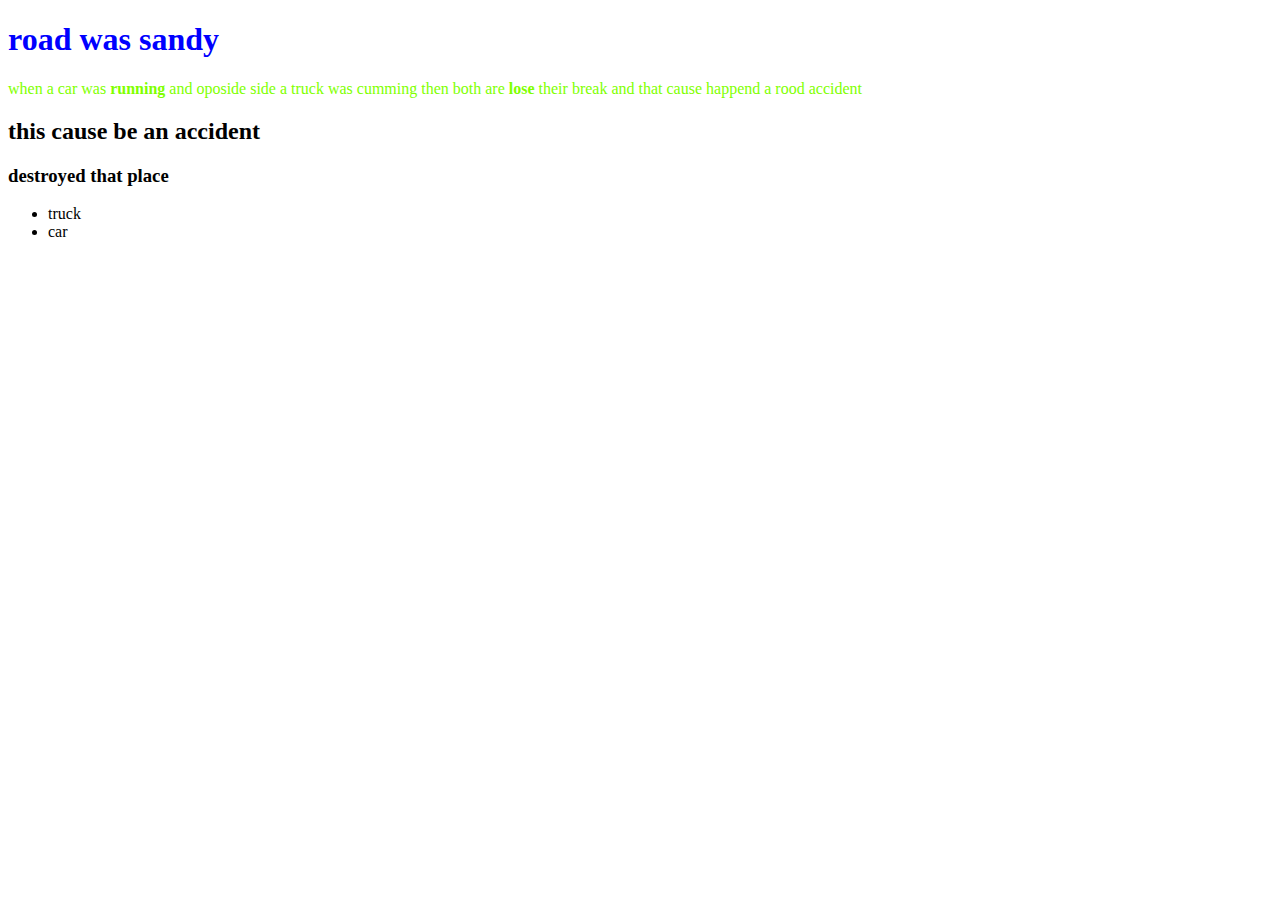
==== protfolio/index.html @ b9fe8a61 "first commit" ====
<!DOCTYPE html>
<html lang="en">
<head>
    <link rel="stylesheet" href="style.css">
    
 
    <title>Road accident</title>
    <link rel="shortcut icon" href="pic.jpg.jpg" type="image/x-icon">
</head>
<body>
    <h1>road was sandy</h1>
    <p>when a car was <strong> running</strong> and oposide side a truck was cumming then both are <strong>lose</strong>  their break and that cause happend a rood accident</p>
    <h2>this cause be an accident</h2>
    <h3>destroyed that place</h3>
    <ul>
        <li>truck</li>
        <li>car</li>

    </ul>
</body>
</html>
---- protfolio/style.css ----
h1{
    color: blue;
}
p{
    color: chartreuse;font-family: serif;
}
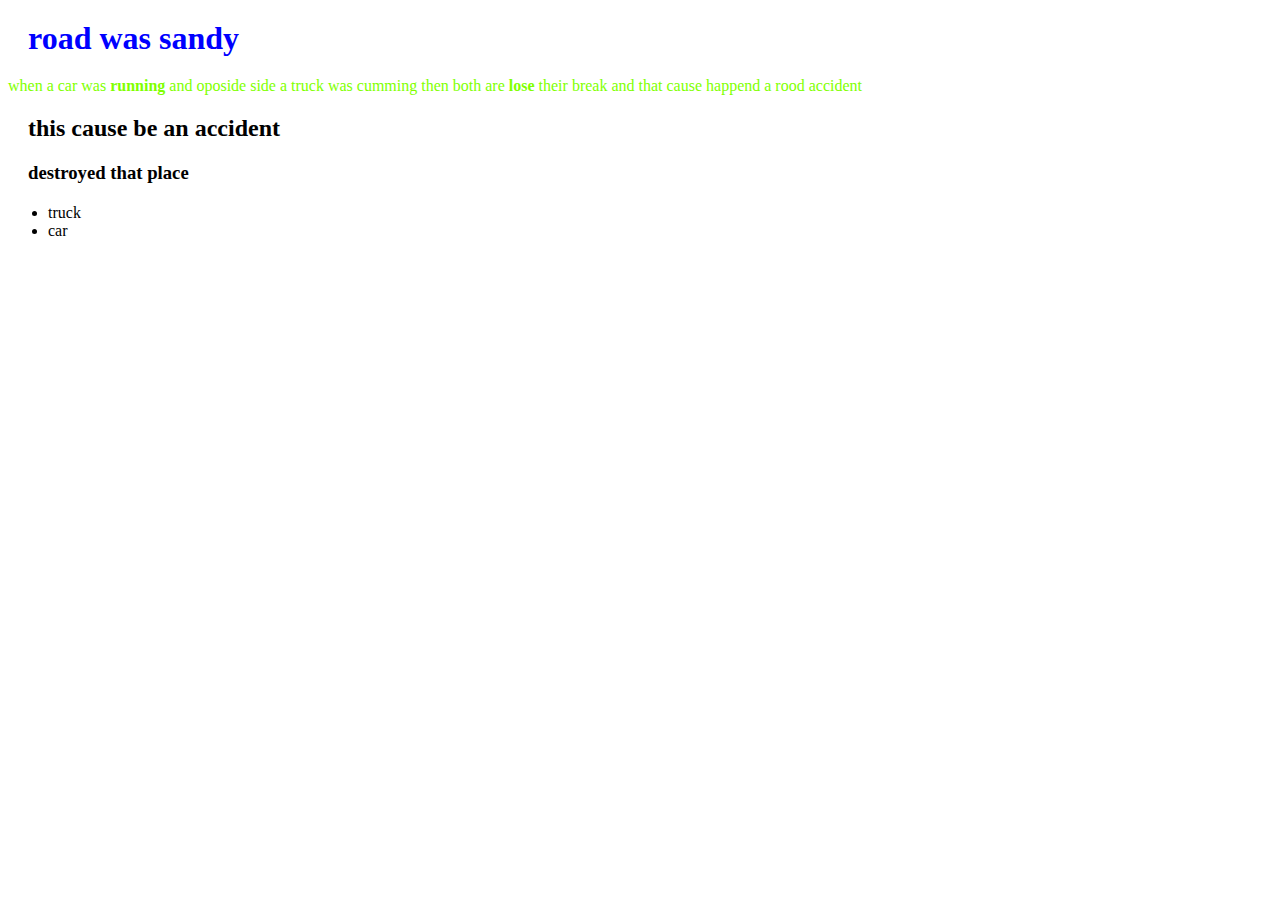
==== commit 1c709309: "extra" ====
--- a/protfolio/index.html
+++ b/protfolio/index.html
@@ -8,10 +8,10 @@
     <link rel="shortcut icon" href="pic.jpg.jpg" type="image/x-icon">
 </head>
 <body>
-    <h1>road was sandy</h1>
+    <h1 class="blog">road was sandy</h1>
     <p>when a car was <strong> running</strong> and oposide side a truck was cumming then both are <strong>lose</strong>  their break and that cause happend a rood accident</p>
-    <h2>this cause be an accident</h2>
-    <h3>destroyed that place</h3>
+    <h2 class="blog">this cause be an accident</h2>
+    <h3 class="blog">destroyed that place</h3>
     <ul>
         <li>truck</li>
         <li>car</li>
--- a/protfolio/style.css
+++ b/protfolio/style.css
@@ -3,4 +3,10 @@
 }
 p{
     color: chartreuse;font-family: serif;
+}
+.blog{
+    border: blanchedalmond;
+    margin: 20px;
+    boder border-radius: 10px;
+    padding: auto;5px;
 }